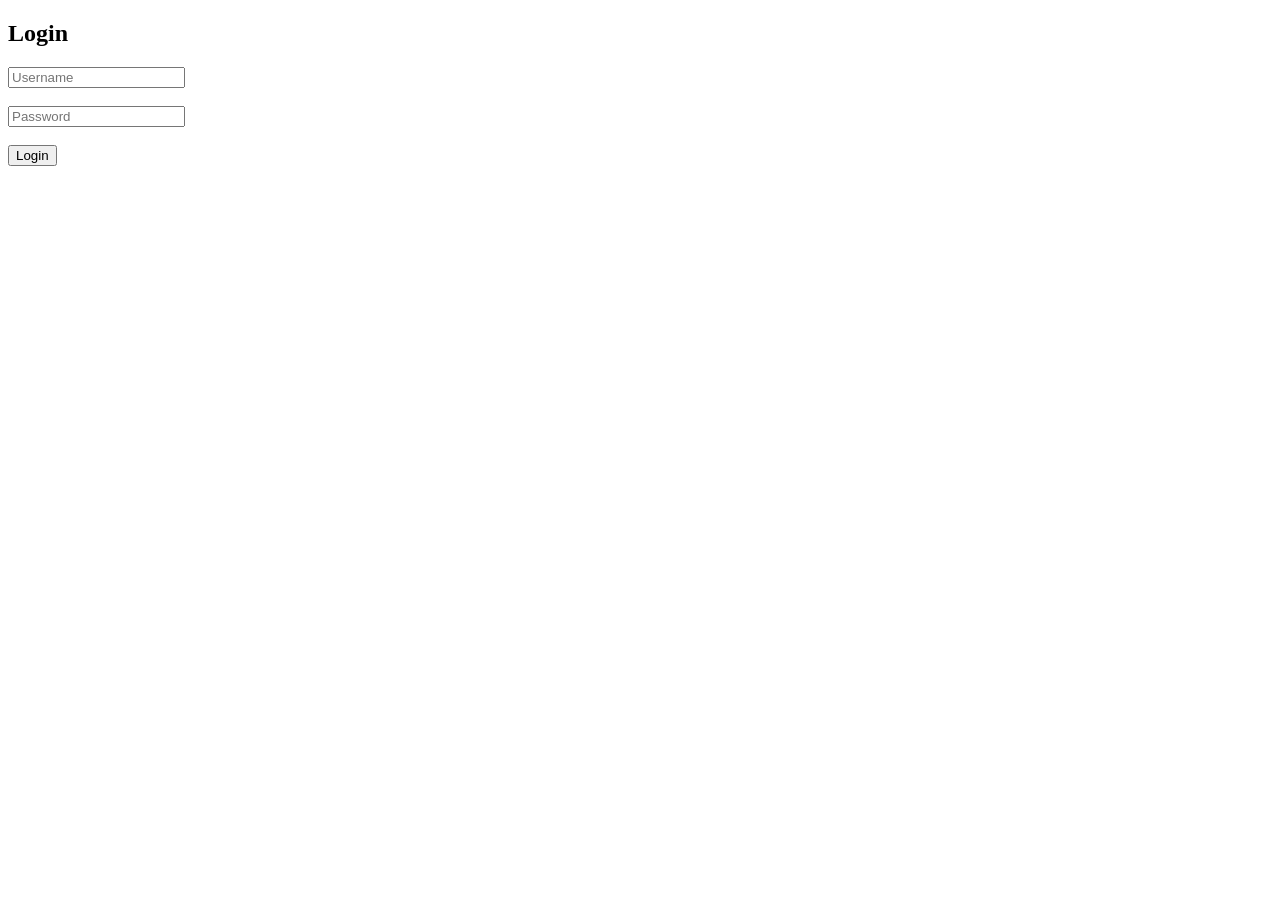
==== login.html @ 7eb362a9 "Added login page" ====
<!DOCTYPE html>
<html>
<head>
    <title>Login - Eureca Tracker</title>
</head>
<body>

<h2>Login</h2>

<input type="text" id="user" placeholder="Username">
<br><br>

<input type="password" id="pass" placeholder="Password">
<br><br>

<button onclick="login()">Login</button>

<script>
function login(){
    let u = document.getElementById("user").value;
    let p = document.getElementById("pass").value;

    if(u=="admin" && p=="1234"){
        window.location="index.html";
    }else{
        alert("Wrong login");
    }
}
</script>

</body>
</html>
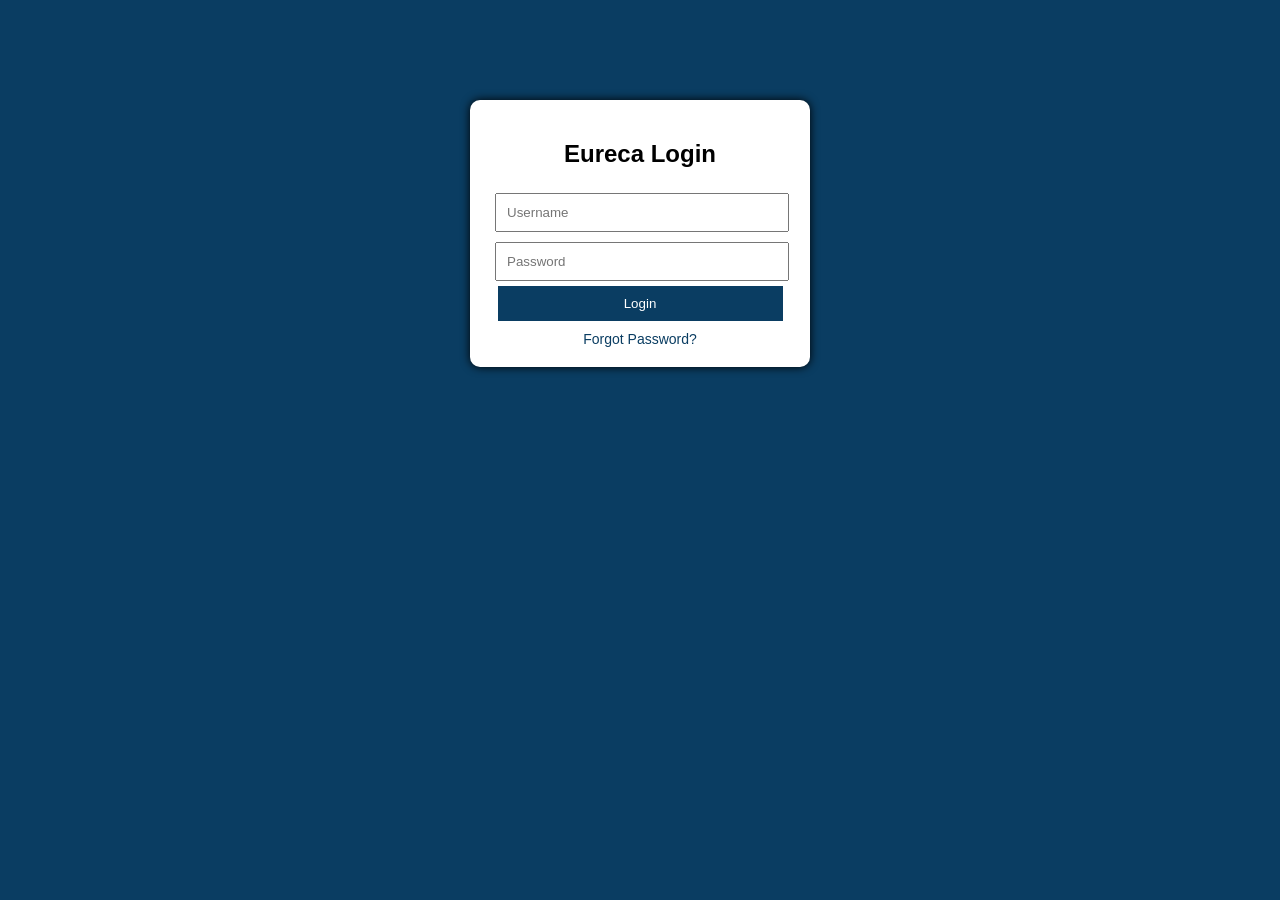
==== commit 8bc785df: "Updated login page and added forgot password" ====
--- a/login.html
+++ b/login.html
@@ -1,31 +1,118 @@
 <!DOCTYPE html>
 <html>
+
 <head>
-    <title>Login - Eureca Tracker</title>
+<title>Login - Eureca Tracker</title>
+
+<style>
+
+body{
+    margin:0;
+    font-family:Arial;
+    background:#0a3d62;
+}
+
+.login-box{
+
+    width:300px;
+    margin:100px auto;
+    background:white;
+    padding:20px;
+    border-radius:10px;
+    text-align:center;
+    box-shadow:0 0 10px black;
+
+}
+
+h2{
+    margin-bottom:20px;
+}
+
+input{
+
+    width:90%;
+    padding:10px;
+    margin:5px;
+}
+
+button{
+
+    width:95%;
+    padding:10px;
+    background:#0a3d62;
+    color:white;
+    border:none;
+    cursor:pointer;
+
+}
+
+button:hover{
+
+    background:#3c6382;
+
+}
+
+.forgot{
+
+    display:block;
+    margin-top:10px;
+    color:#0a3d62;
+    cursor:pointer;
+    font-size:14px;
+
+}
+
+</style>
+
 </head>
+
 <body>
 
-<h2>Login</h2>
+<div class="login-box">
 
-<input type="text" id="user" placeholder="Username">
-<br><br>
+<h2>Eureca Login</h2>
 
-<input type="password" id="pass" placeholder="Password">
-<br><br>
+<input id="user" placeholder="Username">
+
+<input id="pass" type="password" placeholder="Password">
 
 <button onclick="login()">Login</button>
 
+<span class="forgot" onclick="forgot()">Forgot Password?</span>
+
+</div>
+
 <script>
+
 function login(){
-    let u = document.getElementById("user").value;
-    let p = document.getElementById("pass").value;
 
-    if(u=="admin" && p=="1234"){
-        window.location="index.html";
-    }else{
-        alert("Wrong login");
-    }
+let u =
+document.getElementById("user").value;
+
+let p =
+document.getElementById("pass").value;
+
+if(u=="admin" && p=="1234"){
+
+localStorage.setItem("login","true");
+
+window.location="index.html";
+
+}else{
+
+alert("Wrong login");
+
 }
+
+}
+
+
+function forgot(){
+
+alert("Please contact admin to reset password");
+
+}
+
 </script>
 
 </body>
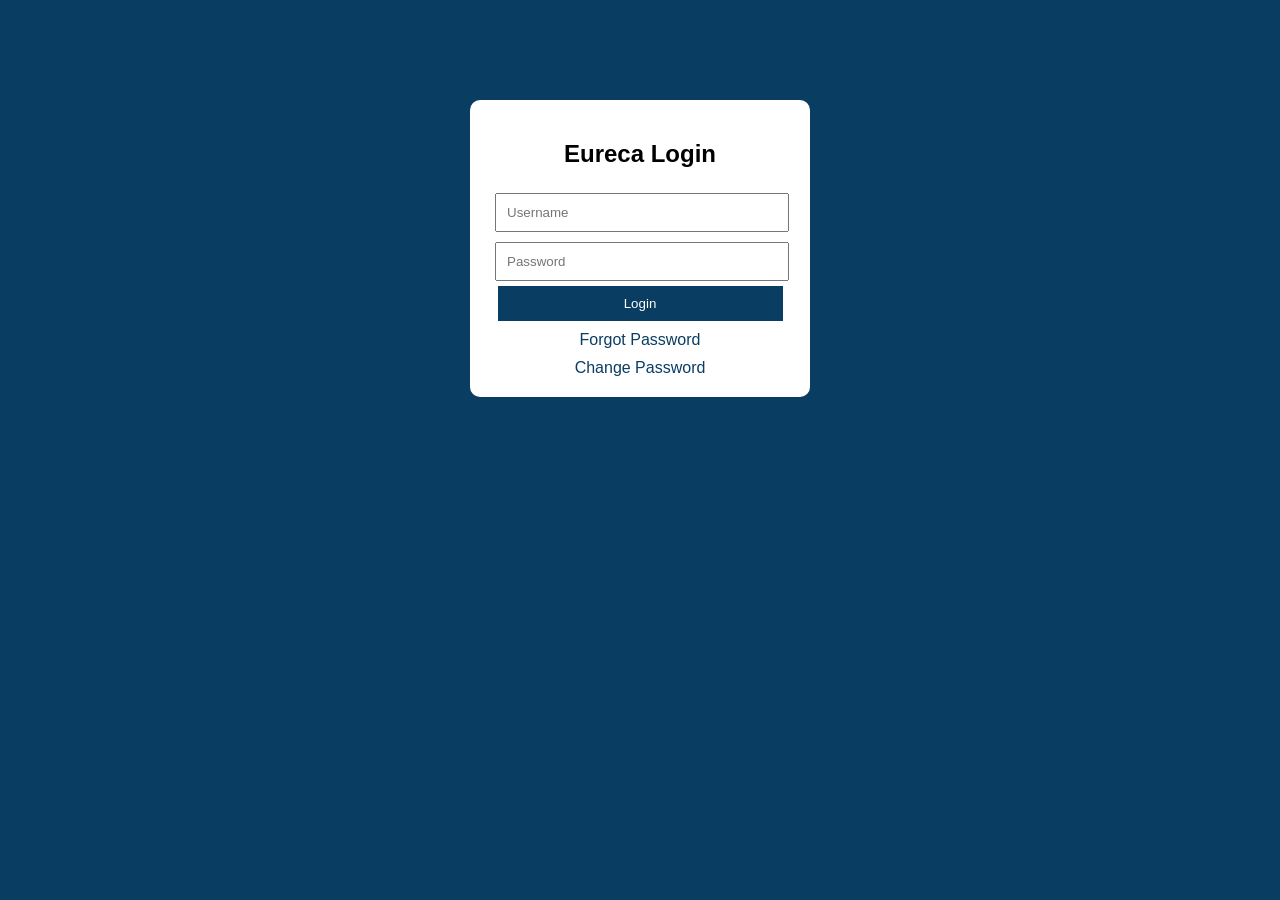
==== commit 6fff0007: "Added change password page" ====
--- a/login.html
+++ b/login.html
@@ -2,7 +2,7 @@
 <html>
 
 <head>
-<title>Login - Eureca Tracker</title>
+<title>Login</title>
 
 <style>
 
@@ -20,12 +20,6 @@
     padding:20px;
     border-radius:10px;
     text-align:center;
-    box-shadow:0 0 10px black;
-
-}
-
-h2{
-    margin-bottom:20px;
 }
 
 input{
@@ -42,23 +36,14 @@
     background:#0a3d62;
     color:white;
     border:none;
-    cursor:pointer;
-
 }
 
-button:hover{
-
-    background:#3c6382;
-
-}
-
-.forgot{
+.link{
 
     display:block;
     margin-top:10px;
+    cursor:pointer;
     color:#0a3d62;
-    cursor:pointer;
-    font-size:14px;
 
 }
 
@@ -78,11 +63,16 @@
 
 <button onclick="login()">Login</button>
 
-<span class="forgot" onclick="forgot()">Forgot Password?</span>
+<span class="link" onclick="forgot()">Forgot Password</span>
+
+<span class="link" onclick="changePage()">Change Password</span>
 
 </div>
 
 <script>
+
+let savedPass =
+localStorage.getItem("pass") || "1234";
 
 function login(){
 
@@ -92,7 +82,7 @@
 let p =
 document.getElementById("pass").value;
 
-if(u=="admin" && p=="1234"){
+if(u=="admin" && p==savedPass){
 
 localStorage.setItem("login","true");
 
@@ -106,10 +96,15 @@
 
 }
 
-
 function forgot(){
 
-alert("Please contact admin to reset password");
+alert("Contact admin");
+
+}
+
+function changePage(){
+
+window.location="changePassword.html";
 
 }
 
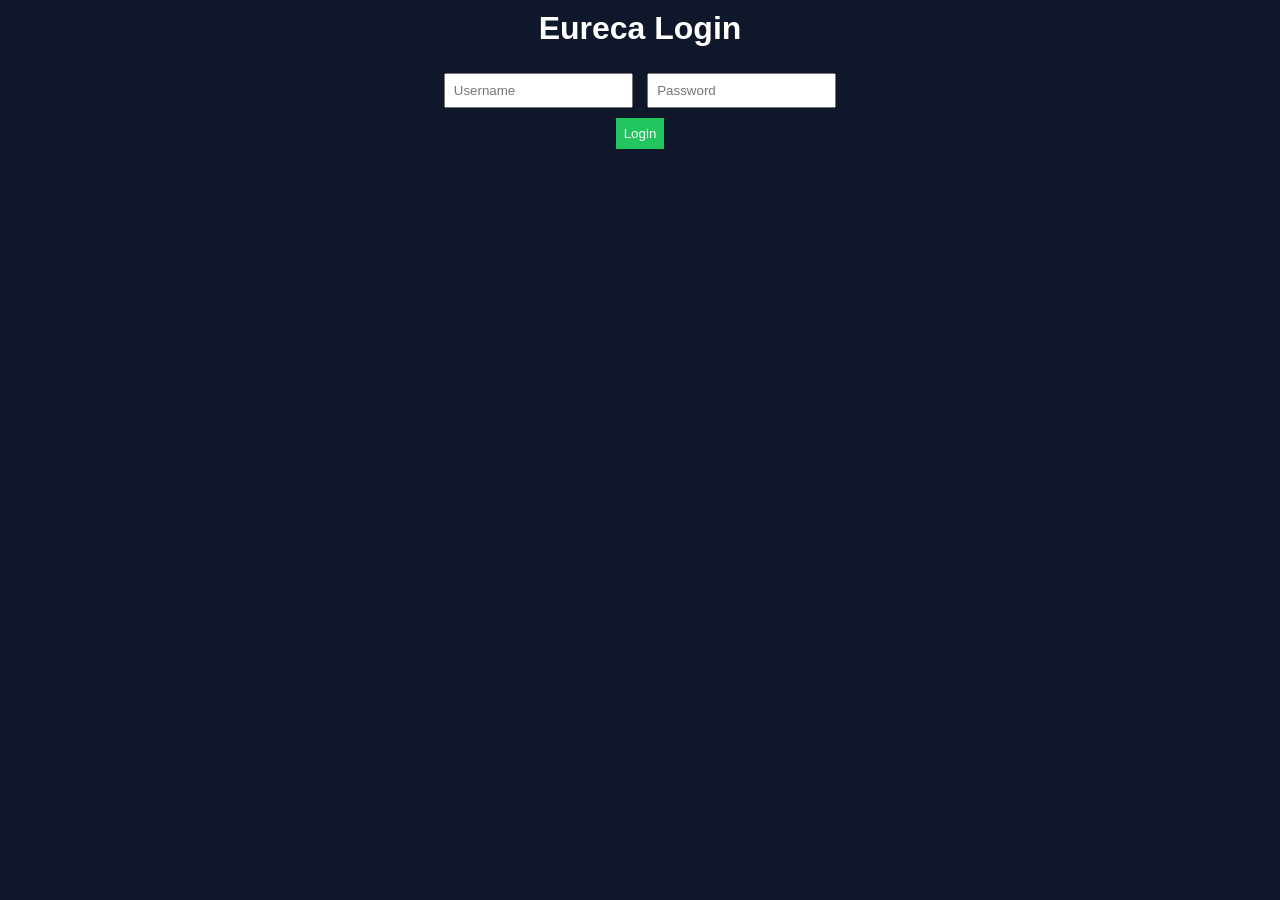
==== commit 82ebbbaf: "created login.js file" ====
--- a/login.html
+++ b/login.html
@@ -2,113 +2,34 @@
 <html>
 
 <head>
+
 <title>Login</title>
 
-<style>
-
-body{
-    margin:0;
-    font-family:Arial;
-    background:#0a3d62;
-}
-
-.login-box{
-
-    width:300px;
-    margin:100px auto;
-    background:white;
-    padding:20px;
-    border-radius:10px;
-    text-align:center;
-}
-
-input{
-
-    width:90%;
-    padding:10px;
-    margin:5px;
-}
-
-button{
-
-    width:95%;
-    padding:10px;
-    background:#0a3d62;
-    color:white;
-    border:none;
-}
-
-.link{
-
-    display:block;
-    margin-top:10px;
-    cursor:pointer;
-    color:#0a3d62;
-
-}
-
-</style>
+<link rel="stylesheet" href="style.css">
 
 </head>
 
 <body>
 
-<div class="login-box">
+<h1>Eureca Login</h1>
 
-<h2>Eureca Login</h2>
+<div class="formBox">
 
-<input id="user" placeholder="Username">
+<input id="username" placeholder="Username">
 
-<input id="pass" type="password" placeholder="Password">
+<input id="password" type="password" placeholder="Password">
 
-<button onclick="login()">Login</button>
+<br>
 
-<span class="link" onclick="forgot()">Forgot Password</span>
+<button onclick="login()">
+Login
+</button>
 
-<span class="link" onclick="changePage()">Change Password</span>
+<p id="msg"></p>
 
 </div>
 
-<script>
-
-let savedPass =
-localStorage.getItem("pass") || "1234";
-
-function login(){
-
-let u =
-document.getElementById("user").value;
-
-let p =
-document.getElementById("pass").value;
-
-if(u=="admin" && p==savedPass){
-
-localStorage.setItem("login","true");
-
-window.location="index.html";
-
-}else{
-
-alert("Wrong login");
-
-}
-
-}
-
-function forgot(){
-
-alert("Contact admin");
-
-}
-
-function changePage(){
-
-window.location="changePassword.html";
-
-}
-
-</script>
+<script src="login.js"></script>
 
 </body>
 </html>
--- a/style.css
+++ b/style.css
@@ -0,0 +1,83 @@
+body{
+
+font-family:Arial;
+background:#0f172a;
+color:white;
+text-align:center;
+
+}
+
+h1{
+
+margin-top:10px;
+
+}
+
+.cards{
+
+display:flex;
+justify-content:center;
+gap:20px;
+margin:20px;
+
+}
+
+.card{
+
+background:#1e293b;
+padding:20px;
+border-radius:10px;
+width:150px;
+
+}
+
+.card p{
+
+font-size:22px;
+color:lime;
+
+}
+
+.formBox{
+
+margin:20px;
+
+}
+
+input,select,button{
+
+padding:8px;
+margin:5px;
+
+}
+
+button{
+
+background:#22c55e;
+border:none;
+color:white;
+cursor:pointer;
+
+}
+
+button:hover{
+
+background:#16a34a;
+
+}
+
+table{
+
+margin:auto;
+background:white;
+color:black;
+border-collapse:collapse;
+
+}
+
+td,th{
+
+border:1px solid black;
+padding:8px;
+
+}
